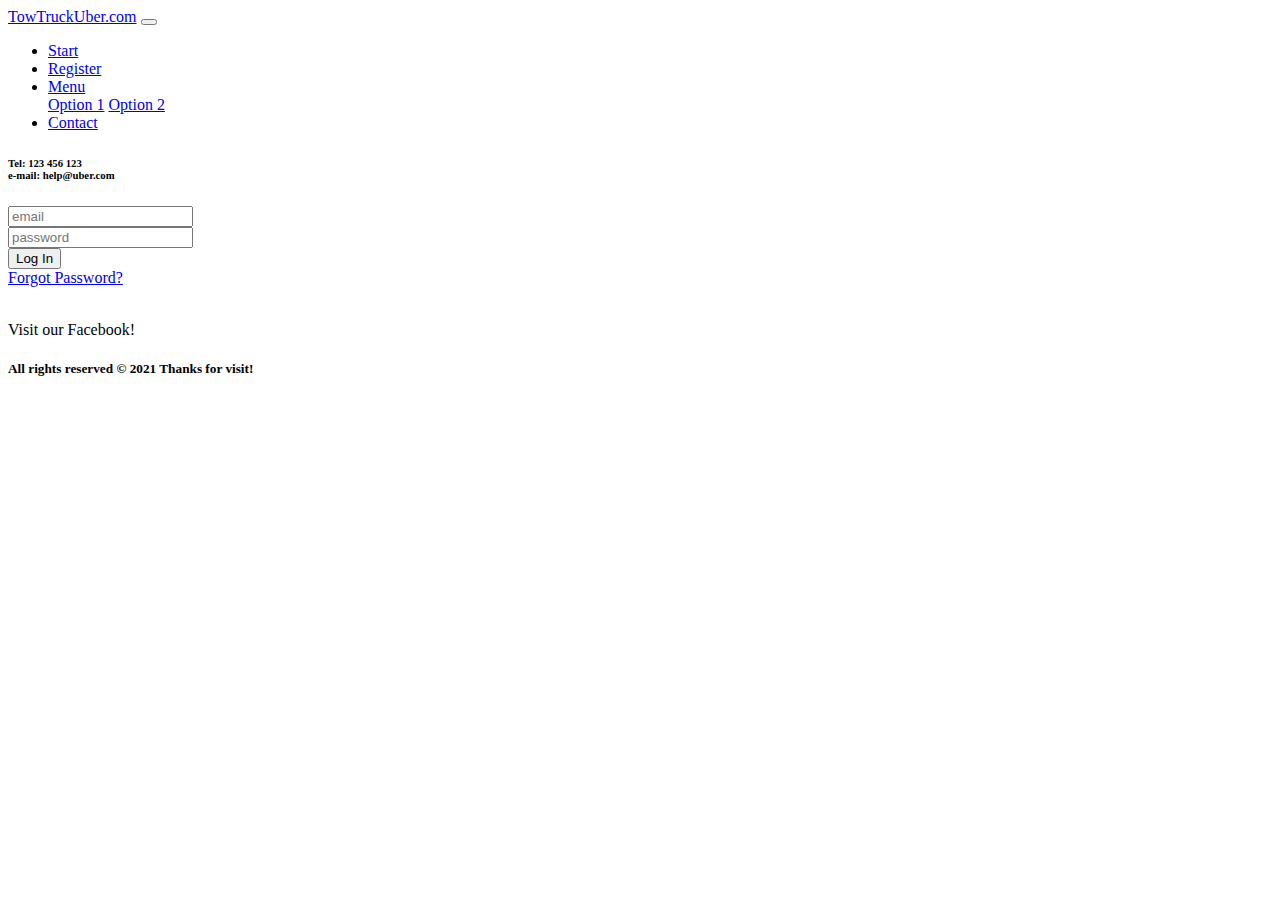
==== frontend/index.html @ 0b5b97c3 "Merge branch 'master' into frontend" ====
<!DOCTYPE html>
<html lang=pl>
<head>

    <meta charset="utf-8">
    <meta name="viewport" content="width=device-width, initial-scale=1, shrink-to-fit=no">

    <title>Uber dla laweciarzy</title>
    <meta name="description" content="Zamów lawetę niczym ubera, najlepsze ceny w Polsce.">
    <meta name="keywords" content="laweta, pomoc, drogowa, uber, tanio">
    <meta name="author" content="K Mateja">
    <meta http-equiv="X-Ua-Compatible" content="IE=edge">
    <link rel="stylesheet" href="css/bootstrap.min.css">
    <link rel="stylesheet" href="main.css">
    <link rel="stylesheet" href="css/fontello.css">
    <link href="https://fonts.googleapis.com/css?family=Josefin+Sans:400,700|Nunito:400,700&display=swap&subset=latin-ext" rel="stylesheet">

</head>
<body>
    <header>
        <nav class="navbar bg-info navbar-dark navbar-expand-md fixed-top">
            <div class="row container-fluid">
                <a class="navbar-brand font-weight-bold mx-1" href="index.html">TowTruckUber.com</a>
                <button class="navbar-toggler" type="button" data-toggle="collapse" data-target="#menu">
                    <span class="navbar-toggler-icon"></span>
                </button>

                <div class="collapse navbar-collapse" id="menu">
                    
                    <ul class="navbar-nav m-auto">

                        <li class="nav-item active">
                            <a class="nav-link" href="index.html">Start</a>
                        </li>
                        <li class="nav-item">
                            <a class="nav-link" href="register.html">Register</a>
                        </li>
                        <li class="nav-item dropdown">
                            <a class="nav-link dropdown-toggle" href="#" data-toggle="dropdown">Menu</a>
                            
                            <div class="dropdown-menu">
                                <a class="dropdown-item" href="#">Option 1</a>
                                <a class="dropdown-item" href="#">Option 2</a>
                            </div>
                        </li>
                        <li class="nav-item">
                            <a class="nav-link" href="#">Contact</a>
                        </li>

                    </ul>

                </div>

                <div id="info" class="d-none d-md-inline-block">
                    <h6>Tel: 123 456 123<br>
                    e-mail: help@uber.com</h6>
                </div>
            </div>
        </nav>
    </header>
    <main>
            <div class="container" id="mainbox">
                <div class="row">
                        <div class="col-md-12 content p-3 my-3">
                            <div class="wrapper fadeInDown">
                                <div id="formContent">
                              
                                    <!-- Login Form -->
                                    <form class="my-3" id="loginForm" >
                                        <div class="row">
                                            <input class = "col-6 offset-3 my-2 text-center" type="email" id="email" name="login" placeholder="email" required>
                                        </div>
                                        <div class="row">
                                            <input class = "col-6 offset-3 my-2 text-center" type="password" id="password" name="login" placeholder="password" required>
                                        </div>
                                        <div class="row">
                                            <input class = "col-6 offset-3 my-2 text-center" type="submit" value="Log In">
                                        </div>
                                    </form>
                              
                                  <!-- Remind Passowrd -->
                                  <div id="formFooter">
                                    <a class="underlineHover" href="#">Forgot Password?</a>
                                  </div>                              
                                </div>
                              </div>
                        </div>
                </div>
            </div>
    </main>
    <footer class="bg-info">
        <div class="container-fluid">
            <div class="row text-center">
                <div class="col-4 offset-4 my-2 text-center" id="facebook">
                    <i class="demo-icon icon-facebook-rect p-2">&#xf301;</i>
                    <p>Visit our Facebook!</p>
                </div>
            </div>
            <div class="text-center pb-2">
            
                <h5>All rights reserved &copy; 2021 Thanks for visit!</h5>
            
            </div>
        </div>
    </footer>



    <script src="https://code.jquery.com/jquery-3.4.1.slim.min.js"></script>
    <script src="https://cdn.jsdelivr.net/npm/popper.js@1.16.0/dist/umd/popper.min.js"></script>
    <script src="js/bootstrap.min.js"></script>

    <script>
        // Example starter JavaScript for disabling form submissions if there are invalid fields
        (function() {
          'use strict';
            window.addEventListener('load', function() {
                // Fetch all the forms we want to apply custom Bootstrap validation styles to
                var form = document.getElementById("loginForm");

                form.addEventListener('submit', function(event) {
                    var email = form[0].value;
                    var password = form[1].value;
                    
                    loginUser("https://localhost:5001/user/login", 
                        {
                            email: email,
                            password: password
                        }
                    ).then(data => console.log(data));
                    event.preventDefault();
                    event.stopPropagation();
                    
                }, false);
            }, false);
        })();

        async function loginUser(url = '', data = {}) {
        // Default options are marked with *
        let response = await fetch(url,
        {
            method: 'POST',
            headers: {
              'Content-Type': 'application/json'
              // 'Content-Type': 'application/x-www-form-urlencoded',
            },
            body: JSON.stringify(data)
        });

        return await response.json();
        }


        
    </script>
</body>
</html>
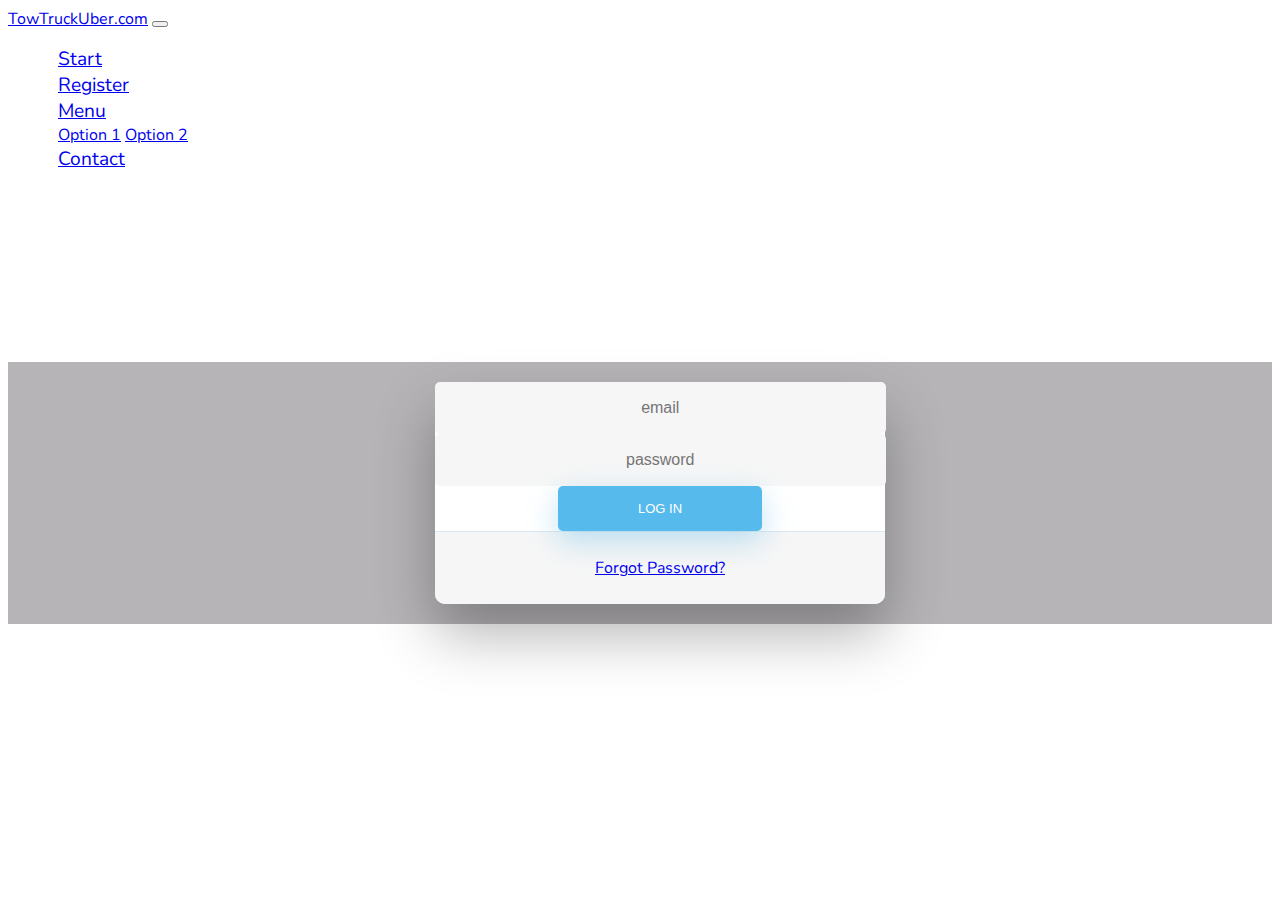
==== commit 7bad4ea7: "registration server answer added" ====
--- a/frontend/index.html
+++ b/frontend/index.html
@@ -15,8 +15,12 @@
     <link rel="stylesheet" href="css/fontello.css">
     <link href="https://fonts.googleapis.com/css?family=Josefin+Sans:400,700|Nunito:400,700&display=swap&subset=latin-ext" rel="stylesheet">
 
+    <meta name="viewport" content="width=device-width, initial-scale=1"> <!-- Ensures optimal rendering on mobile devices. -->
+
 </head>
 <body>
+    <script src="https://www.paypal.com/sdk/js?client-id=ARTVnvqd245cr_RpkHknUbadyU6-27yh-8PLdY-7lgWIHvpYn0mqqQW6L0fDGPKL8XsiWG_-ovAqcC-D"> // Replace YOUR_CLIENT_ID with your sandbox client ID
+    </script>
     <header>
         <nav class="navbar bg-info navbar-dark navbar-expand-md fixed-top">
             <div class="row container-fluid">
@@ -61,30 +65,36 @@
     <main>
             <div class="container" id="mainbox">
                 <div class="row">
-                        <div class="col-md-12 content p-3 my-3">
-                            <div class="wrapper fadeInDown">
-                                <div id="formContent">
-                              
-                                    <!-- Login Form -->
-                                    <form class="my-3" id="loginForm" >
-                                        <div class="row">
-                                            <input class = "col-6 offset-3 my-2 text-center" type="email" id="email" name="login" placeholder="email" required>
-                                        </div>
-                                        <div class="row">
-                                            <input class = "col-6 offset-3 my-2 text-center" type="password" id="password" name="login" placeholder="password" required>
-                                        </div>
-                                        <div class="row">
-                                            <input class = "col-6 offset-3 my-2 text-center" type="submit" value="Log In">
-                                        </div>
-                                    </form>
-                              
-                                  <!-- Remind Passowrd -->
-                                  <div id="formFooter">
-                                    <a class="underlineHover" href="#">Forgot Password?</a>
-                                  </div>                              
-                                </div>
-                              </div>
+                    <div class="col-md-12 content p-3 my-3">
+                        <div class="wrapper fadeInDown">
+                            <div id="formContent">
+                          
+                                <!-- Login Form -->
+                                <form class="my-3" id="loginForm" >
+                                    <div class="row">
+                                        <input class = "col-6 offset-3 my-2 text-center" type="email" id="email" name="login" placeholder="email" required>
+                                    </div>
+                                    <div class="row">
+                                        <input class = "col-6 offset-3 my-2 text-center" type="password" id="password" name="login" placeholder="password" required>
+                                    </div>
+                                    <div class="row">
+                                        <input class = "col-6 offset-3 my-2 text-center" type="submit" value="Log In">
+                                    </div>
+                                </form>
+                          
+                                <!-- Remind Passowrd -->
+                                <div id="formFooter">
+                                  <a class="underlineHover" href="#">Forgot Password?</a>
+                                </div>                              
+                            </div>
                         </div>
+                    </div>
+                </div>
+                <div class = "row">
+                    <div class="col-md-12 content p-3 my-3 text-center">
+                        <div id="paypal-button-container">
+                        </div>
+                    </div>
                 </div>
             </div>
     </main>
@@ -151,6 +161,24 @@
         }
 
 
+        paypal.Buttons({
+        createOrder: function(data, actions) {
+          return actions.order.create({
+            purchase_units: [{
+              amount: {
+                value: '0.01'
+              }
+            }]
+          });
+        },
+        onApprove: function(data, actions) {
+          return actions.order.capture().then(function(details) {
+            alert('Transaction completed by ' + details.payer.name.given_name);
+          });
+        }
+      }).render('#paypal-button-container'); // Display payment options on your web 
+
+
         
     </script>
 </body>
--- a/frontend/main.css
+++ b/frontend/main.css
@@ -0,0 +1,261 @@
+body
+{
+    font-family: 'Nunito', sans-serif ;
+    /* font-family: 'Josefin Sans', sans-serif; */
+    font-size: 16px;
+    /* Background pattern from Toptal Subtle Patterns */
+    background: url(background/hixs_pattern_evolution.png);
+    overflow-x: hidden;
+    color: white;
+}
+.content 
+{
+    text-align: justify;
+    background-color: rgba(65, 59, 68, 0.384);
+}
+#brands
+{
+    background-color: rgba(65, 59, 68, 0.384);
+}
+.promotions
+{
+    background-color: rgba(65, 59, 68, 0.384);
+}
+.conteiner
+{
+    max-width: 1140px;
+    
+}
+#info
+{
+    font-size: 0.75rem;
+}
+ul > li
+{
+    margin-left: 10px;
+    margin-right: 10px;
+}
+
+#facebook:hover
+{
+    background-color: rgba(10, 96, 196, 0.829);
+    border-radius: 20px;
+}
+#brands img
+{
+    width:100%;
+    height: auto;
+    padding-bottom: 10px;
+}
+.promotions img
+{
+    width: 100%;
+    height: auto;
+    max-width: 300px;
+}
+.promotions h2
+{
+    font-size: 2rem;
+    font-weight: bold;
+}
+p
+{
+    font-size: 1.5vw;
+}
+
+@media (max-width: 767px)
+{
+    .promotions h2
+    {
+        font-size: 3rem;
+        font-weight: bold;
+    }
+}
+@media (max-width: 991px)
+{
+    p
+    {
+        font-size: 1.5rem;
+    }
+}
+
+ul > li > a
+{
+    font-size: 1.5vw;
+}
+h6
+{
+    font-size: 1.4vw;
+}
+#brands a:hover
+{
+    opacity: 0.5;
+}
+#mainbox
+{
+    margin-top: 100px;
+    margin-bottom: 20px;
+}
+
+.wrapper {
+    display: flex;
+    align-items: center;
+    flex-direction: column; 
+    justify-content: center;
+    width: 100%;
+    min-height: 100%;
+    padding: 20px;
+  }
+  
+#formContent {
+  -webkit-border-radius: 10px 10px 10px 10px;
+  border-radius: 10px 10px 10px 10px;
+  background: #fff;
+  padding: 30px;
+  width: 90%;
+  max-width: 450px;
+  position: relative;
+  padding: 0px;
+  -webkit-box-shadow: 0 30px 60px 0 rgba(0,0,0,0.3);
+  box-shadow: 0 30px 60px 0 rgba(0,0,0,0.3);
+  text-align: center;
+}
+
+.whiteBackground {
+  -webkit-border-radius: 10px 10px 10px 10px;
+  border-radius: 10px 10px 10px 10px;
+  background: #fff;
+  color: black;
+  padding: 30px;
+  width: 90%;
+  max-width: 450px;
+  position: relative;
+  padding: 0px;
+  -webkit-box-shadow: 0 30px 60px 0 rgba(0,0,0,0.3);
+  box-shadow: 0 30px 60px 0 rgba(0,0,0,0.3);
+  text-align: center;
+}
+
+#formFooter {
+  background-color: #f6f6f6;
+  border-top: 1px solid #dce8f1;
+  padding: 25px;
+  text-align: center;
+  -webkit-border-radius: 0 0 10px 10px;
+  border-radius: 0 0 10px 10px;
+}
+
+
+
+/* TABS */
+
+h2.inactive {
+  color: #cccccc;
+}
+
+h2.active {
+  color: #0d0d0d;
+  border-bottom: 2px solid #5fbae9;
+}
+
+/* FORM TYPOGRAPHY*/
+
+input[type=button], input[type=submit], input[type=reset]  {
+    background-color: #56baed;
+    border: none;
+    color: white;
+    padding: 15px 80px;
+    text-align: center;
+    text-decoration: none;
+    display: inline-block;
+    text-transform: uppercase;
+    font-size: 13px;
+    -webkit-box-shadow: 0 10px 30px 0 rgba(95,186,233,0.4);
+    box-shadow: 0 10px 30px 0 rgba(95,186,233,0.4);
+    -webkit-border-radius: 5px 5px 5px 5px;
+    border-radius: 5px 5px 5px 5px;
+  }
+  
+  input[type=button]:hover, input[type=submit]:hover, input[type=reset]:hover  {
+    background-color: #39ace7;
+  }
+  
+  input[type=button]:active, input[type=submit]:active, input[type=reset]:active  {
+    -moz-transform: scale(0.95);
+    -webkit-transform: scale(0.95);
+    -o-transform: scale(0.95);
+    -ms-transform: scale(0.95);
+    transform: scale(0.95);
+  }
+  
+  input[type=text] {
+    background-color: #f6f6f6;
+    border: none;
+    color: #0d0d0d;
+    padding: 15px 32px;
+    text-align: center;
+    text-decoration: none;
+    display: inline-block;
+    font-size: 16px;
+    width: 85%;
+    border: 2px solid #f6f6f6;
+    -webkit-border-radius: 5px 5px 5px 5px;
+    border-radius: 5px 5px 5px 5px;
+  }
+  
+  input[type=text]:focus {
+    background-color: #fff;
+    border-bottom: 2px solid #5fbae9;
+  }
+  
+  input[type=text]:placeholder {
+    color: #cccccc;
+  }
+
+  input[type=password] {
+    background-color: #f6f6f6;
+    border: none;
+    color: #0d0d0d;
+    padding: 15px 32px;
+    text-align: center;
+    text-decoration: none;
+    display: inline-block;
+    font-size: 16px;
+    width: 85%;
+    border: 2px solid #f6f6f6;
+    -webkit-border-radius: 5px 5px 5px 5px;
+    border-radius: 5px 5px 5px 5px;
+  }
+  
+  input[type=password]:focus {
+    background-color: #fff;
+    border-bottom: 2px solid #5fbae9;
+  }
+  
+  input[type=password]:placeholder {
+    color: #cccccc;
+  }
+
+  input[type=email] {
+    background-color: #f6f6f6;
+    border: none;
+    color: #0d0d0d;
+    padding: 15px 32px;
+    text-align: center;
+    text-decoration: none;
+    display: inline-block;
+    font-size: 16px;
+    width: 85%;
+    border: 2px solid #f6f6f6;
+    -webkit-border-radius: 5px 5px 5px 5px;
+    border-radius: 5px 5px 5px 5px;
+  }
+  
+  input[type=email]:focus {
+    background-color: #fff;
+    border-bottom: 2px solid #5fbae9;
+  }
+  
+  input[type=email]:placeholder {
+    color: #cccccc;
+  }